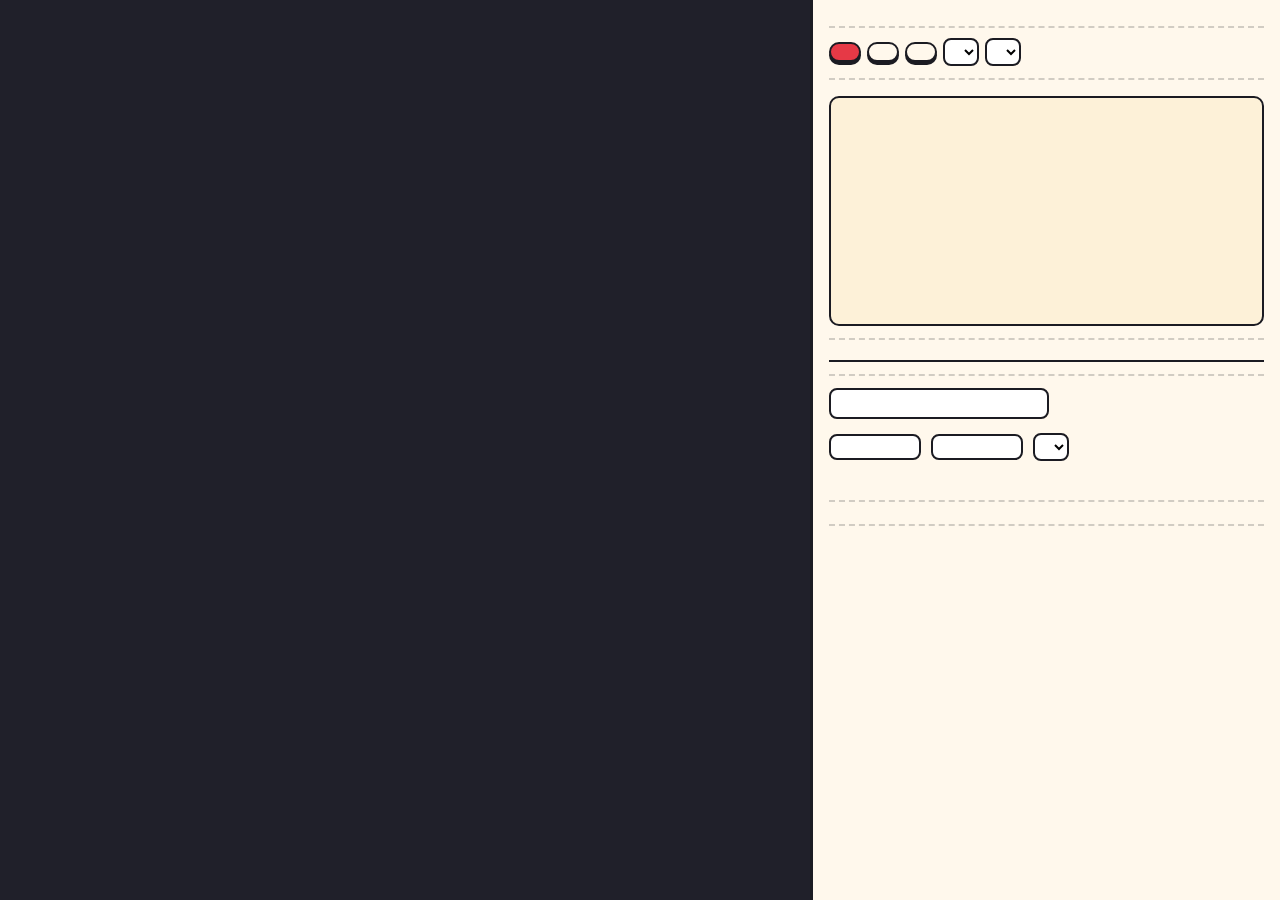
==== web/lab.html @ cda43474 "The Graph Lab, a glossary of moves, postcards, and juggling that can be learned The Graph Lab (lab.h" ====
<!doctype html>
<html lang="en">
<head>
  <meta charset="utf-8">
  <meta name="viewport" content="width=device-width, initial-scale=1">
  <meta http-equiv="Content-Security-Policy" content="default-src 'self'; script-src 'self' 'wasm-unsafe-eval'; connect-src 'self'; style-src 'self'; img-src 'self' data:; media-src 'self' blob:; object-src 'none'; base-uri 'none'; form-action 'none'">
  <title>Graph Lab · Food Truck Circus</title>
  <meta name="description" content="Give a circus performer a function and watch them plot it on a trampoline, one bounce per point, planning each bounce with a behaviour tree. A math-circle toy.">
  <link rel="stylesheet" href="style.css">
  <link rel="stylesheet" href="lab.css">
</head>
<body class="lab" data-ready="false" data-mode="loading">
  <div id="stage">
    <canvas id="view"></canvas>
    <div id="hud">
      <div id="callout"><div class="word" id="c-word"></div><div class="trick" id="c-trick"></div></div>
      <div id="bubbles"></div>
      <div id="hands"></div>
      <div id="lab-summary" hidden></div>
    </div>
  </div>

  <aside id="panel">
    <header>
      <h1 data-copy="lab.title"></h1>
      <p class="subtitle" data-copy="lab.subtitle"></p>
      <a id="back" href="index.html" data-copy="lab.back"></a>
    </header>

    <section class="runbar">
      <button id="run-auto" class="big" data-copy="lab.run_auto"></button>
      <button id="run-you" data-copy="lab.run_you"></button>
      <button id="stop" data-copy="lab.stop"></button>
      <label><span data-copy="lab.speed"></span> <select id="speed"></select></label>
      <label><span data-copy="lab.venue"></span> <select id="venue"></select></label>
      <p id="you-hint" class="hint" data-copy="lab.you_hint" hidden></p>
    </section>

    <section>
      <h2 data-copy="lab.draw_heading"></h2>
      <p class="hint" data-copy="lab.draw_hint"></p>
      <div id="graph-box">
        <svg id="graph" viewBox="0 0 100 100" preserveAspectRatio="none"></svg>
        <div id="graph-labels"></div>
      </div>
    </section>

    <section>
      <h2 data-copy="lab.table_heading"></h2>
      <p class="hint" data-copy="lab.table_hint"></p>
      <table id="machine">
        <thead><tr>
          <th data-copy="lab.col_x"></th><th data-copy="lab.col_y"></th><th data-copy="lab.col_change"></th>
          <th data-copy="lab.col_change2"></th><th data-copy="lab.col_marked"></th><th data-copy="lab.col_off"></th>
        </tr></thead>
        <tbody></tbody>
      </table>
    </section>

    <section>
      <h2 data-copy="lab.write_heading"></h2>
      <form id="formula-form">
        <label class="formula"><span data-copy="lab.formula_label"></span> <input id="formula" autocomplete="off" spellcheck="false"></label>
      </form>
      <p class="hint" data-copy="lab.formula_hint"></p>
      <div id="presets"></div>
      <div class="domain">
        <label><span data-copy="lab.from"></span> <input id="from" size="5"></label>
        <label><span data-copy="lab.to"></span> <input id="to" size="5"></label>
        <label><select id="points"></select> <span data-copy="lab.points"></span></label>
      </div>
      <p id="error" class="error"></p>
    </section>

    <section>
      <h2 data-copy="lab.plan_heading"></h2>
      <p class="hint" data-copy="lab.plan_hint"></p>
      <ol id="tree"></ol>
      <h3 data-copy="lab.thinking_heading"></h3>
      <ol id="log"></ol>
    </section>

    <section>
      <h2 data-copy="lab.ideas_heading"></h2>
      <ul id="ideas"></ul>
    </section>
    <div id="build" class="build"></div>
  </aside>
  <div id="message"></div>
  <script type="module" src="lab.js"></script>
</body>
</html>
---- web/style.css ----
:root {
  --ink: #1b1b22;
  --paper: #fff8ec;
  --cream: #fdf1d8;
  --truck: #f4c430;
  --teal: #2a9d8f;
  --red: #e63946;
  --navy: #1d3557;
  --shadow: rgba(20, 16, 10, 0.35);
  --leg0: #e76f51;
  --leg1: #2a9d8f;
  --leg2: #f4a261;
  --leg3: #9d4edd;
  --leg4: #3a86ff;
  --display: "Avenir Next Condensed", "Arial Narrow", "Futura", "Trebuchet MS", system-ui, sans-serif;
  --body: system-ui, -apple-system, "Segoe UI", Roboto, sans-serif;
}

[hidden] { display: none !important; }

* { box-sizing: border-box; }

html, body {
  margin: 0;
  height: 100%;
  overflow: hidden;
  background: #20202a;
  color: var(--ink);
  font-family: var(--body);
}

canvas#view {
  position: fixed;
  inset: 0;
  width: 100vw;
  height: 100vh;
  display: block;
  cursor: grab;
}

button {
  font: 600 15px var(--body);
  border: 2px solid var(--ink);
  background: var(--paper);
  color: var(--ink);
  border-radius: 10px;
  padding: 8px 14px;
  cursor: pointer;
  box-shadow: 0 3px 0 var(--ink);
}
button:hover { background: #fff; }
button:active { transform: translateY(2px); box-shadow: 0 1px 0 var(--ink); }
button.big {
  font: 800 22px var(--display);
  letter-spacing: 0.04em;
  text-transform: uppercase;
  background: var(--red);
  color: #fff;
  padding: 10px 26px;
}
button.big:hover { background: #f25563; }
button.small { font-size: 12px; padding: 4px 10px; box-shadow: 0 2px 0 var(--ink); }
button:disabled { opacity: 0.45; cursor: default; }

/* ---------- HUD ---------- */

#hud { position: fixed; inset: 0; pointer-events: none; }
#hud button { pointer-events: auto; }

#mission-box, #height-box {
  position: absolute;
  top: 14px;
  background: rgba(255, 248, 236, 0.92);
  border: 2px solid var(--ink);
  border-radius: 12px;
  padding: 10px 14px;
  box-shadow: 0 4px 0 var(--shadow);
}
#mission-box { left: 14px; max-width: min(420px, 60vw); }
#height-box { right: 14px; text-align: right; }
.mission-name { font: 800 22px var(--display); text-transform: uppercase; letter-spacing: 0.03em; }
#mission-box .venue { font-size: 13px; color: #555; margin-bottom: 6px; }
.objective { font-weight: 600; }
.progress { font: 700 18px var(--display); color: var(--teal); margin-top: 4px; }
.timer { font: 800 20px var(--display); color: var(--red); }
.height { font: 800 26px var(--display); }
.peak { font-size: 13px; color: #555; }

#callout {
  position: absolute;
  left: 0; right: 0;
  top: 22%;
  text-align: center;
}
#callout .word {
  font: 900 clamp(48px, 9vw, 110px) var(--display);
  letter-spacing: 0.04em;
  color: #fff;
  -webkit-text-stroke: 3px var(--ink);
  text-shadow: 0 6px 0 var(--ink);
  opacity: 0;
}
#callout .trick {
  font: 800 clamp(18px, 2.6vw, 30px) var(--display);
  color: var(--ink);
  background: var(--truck);
  display: inline-block;
  padding: 2px 14px;
  border: 2px solid var(--ink);
  border-radius: 8px;
  opacity: 0;
}
#callout.pop .word { animation: pop 1.4s ease-out forwards; }
#callout.pop .trick { animation: rise 1.6s ease-out forwards; }
#callout .word.excellent, #callout .word.groovy { color: #ffd166; }
#callout .word.great, #callout .word.funky { color: #06d6a0; }
#callout .word.nice, #callout .word.smooth { color: #8ecae6; }
#callout .word.ok, #callout .word.chill { color: #f1faee; }
#callout .word.miss { color: #adb5bd; }
#callout .word.oh_no, #callout .word.darn { color: var(--red); }

@keyframes pop {
  0% { opacity: 0; transform: scale(0.4) rotate(-6deg); }
  12% { opacity: 1; transform: scale(1.18) rotate(2deg); }
  22% { transform: scale(1) rotate(0); }
  75% { opacity: 1; }
  100% { opacity: 0; transform: scale(1.05) translateY(-20px); }
}
@keyframes rise {
  0% { opacity: 0; transform: translateY(16px); }
  15% { opacity: 1; transform: translateY(0); }
  80% { opacity: 1; }
  100% { opacity: 0; }
}

#bubbles .bubble {
  position: absolute;
  transform: translate(-50%, -130%);
  background: #fff;
  border: 2px solid var(--ink);
  border-radius: 14px;
  padding: 2px 9px;
  font: 800 15px var(--display);
  white-space: nowrap;
  animation: bubble 1.3s ease-out forwards;
}
#bubbles .bubble::after {
  content: "";
  position: absolute;
  left: 50%;
  bottom: -9px;
  border: 8px solid transparent;
  border-top-color: var(--ink);
  border-bottom: 0;
  transform: translateX(-50%);
}
@keyframes bubble {
  0% { opacity: 0; margin-top: 10px; }
  15% { opacity: 1; margin-top: 0; }
  80% { opacity: 1; }
  100% { opacity: 0; margin-top: -12px; }
}

#hint {
  position: absolute;
  bottom: 16px;
  left: 50%;
  transform: translateX(-50%);
  background: rgba(27, 27, 34, 0.78);
  color: #fff;
  padding: 6px 14px;
  border-radius: 999px;
  font-size: 14px;
  white-space: nowrap;
}
#help-toggle { position: absolute; bottom: 14px; right: 14px; }
#moves-hud { position: absolute; bottom: 14px; right: 104px; }
#help {
  position: absolute;
  bottom: 54px;
  right: 14px;
  background: rgba(255, 248, 236, 0.96);
  border: 2px solid var(--ink);
  border-radius: 12px;
  padding: 10px 12px;
  max-width: 460px;
}

table.controls { border-collapse: collapse; font-size: 13px; margin-top: 6px; }
table.controls td { padding: 3px 8px; vertical-align: top; }
table.controls td:first-child { font-weight: 700; white-space: nowrap; }

/* ---------- overlays ---------- */

.overlay { position: fixed; inset: 0; overflow: auto; }
.overlay.center {
  display: grid;
  place-items: center;
  background: rgba(20, 16, 10, 0.4);
}
.panel {
  background: var(--paper);
  border: 3px solid var(--ink);
  border-radius: 18px;
  padding: 22px 28px;
  box-shadow: 0 8px 0 var(--shadow);
  text-align: center;
  min-width: min(420px, 92vw);
}
.panel button { margin: 6px; }

#map {
  background: linear-gradient(180deg, rgba(20, 16, 10, 0.55), rgba(20, 16, 10, 0) 30%);
  padding: 18px 22px 30px;
}
#map header { color: #fff; text-shadow: 0 2px 0 rgba(0, 0, 0, 0.5); }
#map h1 {
  margin: 0;
  font: 900 clamp(34px, 5vw, 60px) var(--display);
  letter-spacing: 0.05em;
  text-transform: uppercase;
  color: var(--truck);
  -webkit-text-stroke: 2px var(--ink);
  text-shadow: 0 5px 0 var(--ink);
}
#map .subtitle { margin: 4px 0 14px; max-width: 760px; font-size: 15px; }

.map-body { display: grid; grid-template-columns: minmax(0, 1fr) 340px; gap: 16px; align-items: start; }
@media (max-width: 900px) { .map-body { grid-template-columns: 1fr; } }

.tour, #brief {
  background: rgba(255, 248, 236, 0.95);
  border: 3px solid var(--ink);
  border-radius: 16px;
  padding: 14px 16px;
  box-shadow: 0 6px 0 var(--shadow);
}
.tour-head { display: flex; justify-content: space-between; align-items: baseline; }
.tour h2 { margin: 0; font: 800 26px var(--display); text-transform: uppercase; }
#tour-count { font: 700 16px var(--display); color: var(--teal); }
.tour .hint { margin: 2px 0 8px; font-size: 13px; color: #555; }

#legs { display: flex; flex-wrap: wrap; gap: 6px 14px; font-size: 12px; margin-bottom: 8px; }
#legs span::before {
  content: "";
  display: inline-block;
  width: 10px; height: 10px;
  border-radius: 50%;
  margin-right: 5px;
  border: 1.5px solid var(--ink);
  background: var(--c);
}

#hasse {
  position: relative;
  height: clamp(420px, 62vh, 640px);
  background:
    repeating-linear-gradient(90deg, rgba(0, 0, 0, 0.035) 0 1px, transparent 1px 9.09%),
    var(--cream);
  border-radius: 12px;
  border: 2px dashed rgba(27, 27, 34, 0.25);
}
#edges { position: absolute; inset: 0; width: 100%; height: 100%; pointer-events: none; }
#nodes { position: absolute; inset: 0; }
#edges line { stroke: rgba(27, 27, 34, 0.25); stroke-width: 2.5; vector-effect: non-scaling-stroke; }
#edges line.open { stroke: var(--teal); stroke-width: 3.5; }

.node {
  position: absolute;
  /* centred by margins, not a transform: the shared button:active rule
     replaces `transform`, and a node that jumps on press loses its click */
  margin: -21px 0 0 -21px;
  width: 42px; height: 42px;
  border-radius: 50%;
  border: 3px solid var(--ink);
  background: var(--c);
  color: #fff;
  font: 900 16px var(--display);
  display: grid;
  place-items: center;
  padding: 0;
  box-shadow: 0 3px 0 var(--ink);
  text-shadow: 0 1px 0 var(--ink);
}
.node.locked { background: #c9c2b4; color: #77706a; text-shadow: none; }
.node.passed::after {
  content: "★";
  position: absolute;
  top: -10px; right: -8px;
  font-size: 18px;
  color: #ffd166;
  -webkit-text-stroke: 1px var(--ink);
}
.node.selected { outline: 4px solid var(--truck); outline-offset: 3px; transform: scale(1.15); }
.node:active { transform: translateY(2px); }
.node.selected:active { transform: scale(1.15) translateY(2px); }
.node .label {
  position: absolute;
  top: 100%;
  margin-top: 4px;
  width: 120px;
  left: 50%;
  transform: translateX(-50%);
  font: 700 11px var(--body);
  color: var(--ink);
  text-shadow: none;
  line-height: 1.15;
  pointer-events: none;
}

#brief .when { font-size: 12px; color: #666; }
#brief h3 { margin: 2px 0; font: 900 26px var(--display); text-transform: uppercase; }
#brief .venue { font-weight: 600; margin-bottom: 8px; }
#brief .goal { font-weight: 700; color: var(--teal); margin-bottom: 4px; }
#brief .brief { font-size: 14px; line-height: 1.4; margin: 6px 0; }
#brief .best { font: 800 16px var(--display); color: #b5838d; }
.unlock { font-weight: 700; color: var(--red); margin: 4px 0 8px; }
#brief .locked { color: #777; font-size: 13px; margin-top: 6px; }
#brief h4 { margin: 16px 0 6px; font: 800 16px var(--display); text-transform: uppercase; }
#costumes { display: flex; flex-wrap: wrap; gap: 6px; }
.costume {
  display: flex;
  align-items: center;
  gap: 6px;
  font-size: 12px;
  padding: 4px 8px;
  box-shadow: 0 2px 0 var(--ink);
}
.costume .swatch { display: inline-flex; border: 1.5px solid var(--ink); border-radius: 4px; overflow: hidden; }
.costume .swatch i { width: 8px; height: 16px; display: block; }
.costume.worn { background: var(--truck); }
.costume:disabled { opacity: 0.5; }
#brief .about { margin-top: 12px; font-size: 13px; }
#brief .about summary { cursor: pointer; font-weight: 700; }
.about-text { font-size: 12px; line-height: 1.45; color: #444; }
.credit, .save-note { font-size: 12px; color: #666; margin: 4px 0; }
.tools { display: flex; gap: 6px; flex-wrap: wrap; margin-top: 6px; }
.build { font-size: 10px; color: #999; margin-top: 8px; }

#result .result-word {
  font: 900 clamp(48px, 8vw, 90px) var(--display);
  color: var(--truck);
  -webkit-text-stroke: 3px var(--ink);
  text-shadow: 0 6px 0 var(--ink);
}
#result h2 { margin: 6px 0; font: 800 24px var(--display); text-transform: uppercase; }
#r-grade { font-weight: 700; color: var(--teal); margin: 6px 0; }

#message {
  position: fixed;
  left: 50%;
  top: 40%;
  transform: translateX(-50%);
  color: #fff;
  font: 700 20px var(--body);
  text-shadow: 0 2px 4px #000;
}

#hands .hand {
  position: absolute;
  transform: translate(-50%, 0);
  width: 38px; height: 38px;
  border-radius: 9px;
  border: 3px solid var(--ink);
  background: var(--paper);
  font: 900 22px var(--display);
  display: grid;
  place-items: center;
  box-shadow: 0 3px 0 var(--ink);
  opacity: 0.75;
}
#hands .hand.hot {
  background: #ffd166;
  opacity: 1;
  transform: translate(-50%, 0) scale(1.25);
}

#lab-link {
  display: inline-block;
  margin: 0 0 12px;
  padding: 6px 14px;
  background: var(--teal);
  color: #fff;
  font: 800 16px var(--display);
  letter-spacing: 0.03em;
  text-decoration: none;
  border: 2px solid var(--ink);
  border-radius: 10px;
  box-shadow: 0 3px 0 var(--ink);
  text-shadow: none;
}

#moves { z-index: 10; }
.moves-panel { max-width: min(860px, 94vw); max-height: 88vh; overflow-y: auto; text-align: left; }
.moves-panel h2 { margin: 0 0 4px; font: 900 28px var(--display); text-transform: uppercase; }
.moves-intro { font-size: 14px; color: #444; }
#move-list { display: grid; grid-template-columns: repeat(auto-fill, minmax(240px, 1fr)); gap: 10px; margin: 10px 0; }
.move { border: 2px solid var(--ink); border-radius: 10px; padding: 8px 10px; background: #fff; }
.move h4 { margin: 0; font: 800 18px var(--display); text-transform: uppercase; }
.move .meta { font-size: 11px; color: var(--teal); font-weight: 700; }
.move p { margin: 4px 0 0; font-size: 13px; line-height: 1.35; }
#brief .open-moves { margin-left: 6px; }

img.postcard {
  display: block;
  width: 100%;
  aspect-ratio: 16 / 9;
  border-radius: 10px;
  border: 2px solid var(--ink);
  margin-bottom: 8px;
}
#intro {
  position: fixed;
  inset: 0;
  display: grid;
  place-items: center;
  pointer-events: none;
  background: rgba(20, 16, 10, 0.35);
}
#intro img { width: min(820px, 88vw); box-shadow: 0 10px 0 var(--shadow); border-width: 3px; }
#intro.go { animation: intro 2.8s ease-in forwards; }
@keyframes intro {
  0% { opacity: 0; transform: scale(0.94) rotate(-1.5deg); }
  12% { opacity: 1; transform: scale(1) rotate(0); }
  72% { opacity: 1; }
  100% { opacity: 0; transform: scale(1.04); }
}
#r-next-card { margin: 10px auto 4px; max-width: 420px; }
#r-next-card figcaption { font-weight: 700; font-size: 13px; }
---- web/lab.css ----
/* The Graph Lab: the stage on the left, the panel on the right. */

body.lab { overflow: hidden; background: #20202a; }

#stage { position: fixed; left: 0; top: 0; bottom: 0; right: min(470px, 42vw); }
#stage canvas#view { position: absolute; inset: 0; width: 100%; height: 100%; }
#stage #hud { position: absolute; inset: 0; pointer-events: none; }

#lab-summary {
  position: absolute;
  left: 50%; bottom: 18px;
  transform: translateX(-50%);
  background: var(--paper);
  border: 3px solid var(--ink);
  border-radius: 12px;
  padding: 8px 16px;
  font-weight: 700;
  box-shadow: 0 4px 0 var(--shadow);
  max-width: 90%;
  text-align: center;
}

#panel {
  position: fixed;
  right: 0; top: 0; bottom: 0;
  width: min(470px, 42vw);
  overflow-y: auto;
  background: var(--paper);
  border-left: 3px solid var(--ink);
  padding: 14px 16px 30px;
}
#panel h1 {
  margin: 0;
  font: 900 34px var(--display);
  text-transform: uppercase;
  color: var(--truck);
  -webkit-text-stroke: 1.5px var(--ink);
  text-shadow: 0 3px 0 var(--ink);
}
#panel .subtitle { margin: 4px 0; font-size: 14px; }
#panel #back { font-size: 13px; color: var(--teal); font-weight: 700; }
#panel section { border-top: 2px dashed rgba(27, 27, 34, 0.2); padding-top: 10px; margin-top: 12px; }
#panel h2 { margin: 0 0 2px; font: 800 20px var(--display); text-transform: uppercase; }
#panel h3 { margin: 10px 0 2px; font: 800 15px var(--display); text-transform: uppercase; }
#panel .hint { font-size: 12.5px; color: #555; margin: 2px 0 6px; }
#panel .error { color: var(--red); font-weight: 700; font-size: 13px; min-height: 1em; }

.runbar { display: flex; flex-wrap: wrap; gap: 6px; align-items: center; }
.runbar .big { font-size: 17px; padding: 8px 14px; }
.runbar label { font-size: 12px; }
select { max-width: 100%; }
select, input { font: 600 14px var(--body); border: 2px solid var(--ink); border-radius: 8px; padding: 3px 6px; background: #fff; }

#graph-box { position: relative; height: 230px; background: var(--cream); border: 2px solid var(--ink); border-radius: 10px; }
#graph { position: absolute; inset: 0; width: 100%; height: 100%; touch-action: none; }
#graph .grid { stroke: rgba(27, 27, 34, 0.12); stroke-width: 1; vector-effect: non-scaling-stroke; }
#graph .axis { stroke: var(--ink); stroke-width: 1.6; vector-effect: non-scaling-stroke; }
#graph .curve { fill: none; stroke: var(--teal); stroke-width: 3; vector-effect: non-scaling-stroke; stroke-linejoin: round; }
#graph-labels { position: absolute; inset: 0; pointer-events: none; font: 600 10px var(--body); color: #555; }
#graph-labels span { position: absolute; transform: translate(-50%, 2px); }
#graph-labels span.y { transform: translate(-115%, -50%); }
.dot {
  position: absolute;
  width: 16px; height: 16px;
  margin: -8px 0 0 -8px;
  border-radius: 50%;
  border: 2.5px solid var(--ink);
  background: var(--teal);
  cursor: ns-resize;
  pointer-events: auto;
  touch-action: none;
}
.dot:hover, .dot.dragging { background: #ffd166; }
.mark {
  position: absolute;
  width: 22px; height: 22px;
  margin: -11px 0 0 -11px;
  border-radius: 50%;
  border: 3px solid #f4a261;
  background: rgba(255, 209, 102, 0.35);
  pointer-events: none;
}
.pen {
  position: absolute;
  width: 12px; height: 12px;
  margin: -6px 0 0 -6px;
  border-radius: 3px;
  background: var(--red);
  border: 2px solid var(--ink);
  pointer-events: none;
}

#machine { width: 100%; border-collapse: collapse; font-size: 13px; }
#machine th { font-size: 11px; text-align: right; padding: 2px 4px; border-bottom: 2px solid var(--ink); }
#machine td { text-align: right; padding: 2px 4px; border-bottom: 1px solid rgba(27, 27, 34, 0.12); font-variant-numeric: tabular-nums; }
#machine td:nth-child(2) { font-weight: 800; }
#machine tr.next { background: #fff0b3; }

.formula { font: 800 18px var(--display); }
#formula { width: 220px; font: 700 18px ui-monospace, Menlo, monospace; }
#presets { display: flex; flex-wrap: wrap; gap: 4px; }
#presets button { font: 600 13px ui-monospace, Menlo, monospace; padding: 2px 8px; box-shadow: 0 2px 0 var(--ink); }
.domain { display: flex; gap: 10px; margin-top: 8px; font-size: 13px; align-items: center; flex-wrap: wrap; }

#tree { list-style: none; padding: 0; margin: 4px 0; font-size: 13px; }
#tree li { padding: 2px 6px; border-radius: 6px; margin: 1px 0; }
#tree li .kind { font-size: 10px; color: #777; margin-right: 6px; text-transform: uppercase; }
#tree li.lit { background: #ffd166; font-weight: 700; }
#tree li.d1 { margin-left: 16px; } #tree li.d2 { margin-left: 32px; } #tree li.d3 { margin-left: 48px; }
#log { font-size: 12.5px; padding-left: 18px; margin: 4px 0; }
#log li { margin: 2px 0; }
#log li:last-child { font-weight: 700; }
#ideas { font-size: 13px; padding-left: 18px; }
#ideas li { margin: 4px 0; }

@media (max-width: 800px) {
  #stage { right: 0; bottom: 45vh; }
  #panel { top: 55vh; width: 100%; border-left: 0; border-top: 3px solid var(--ink); }
}
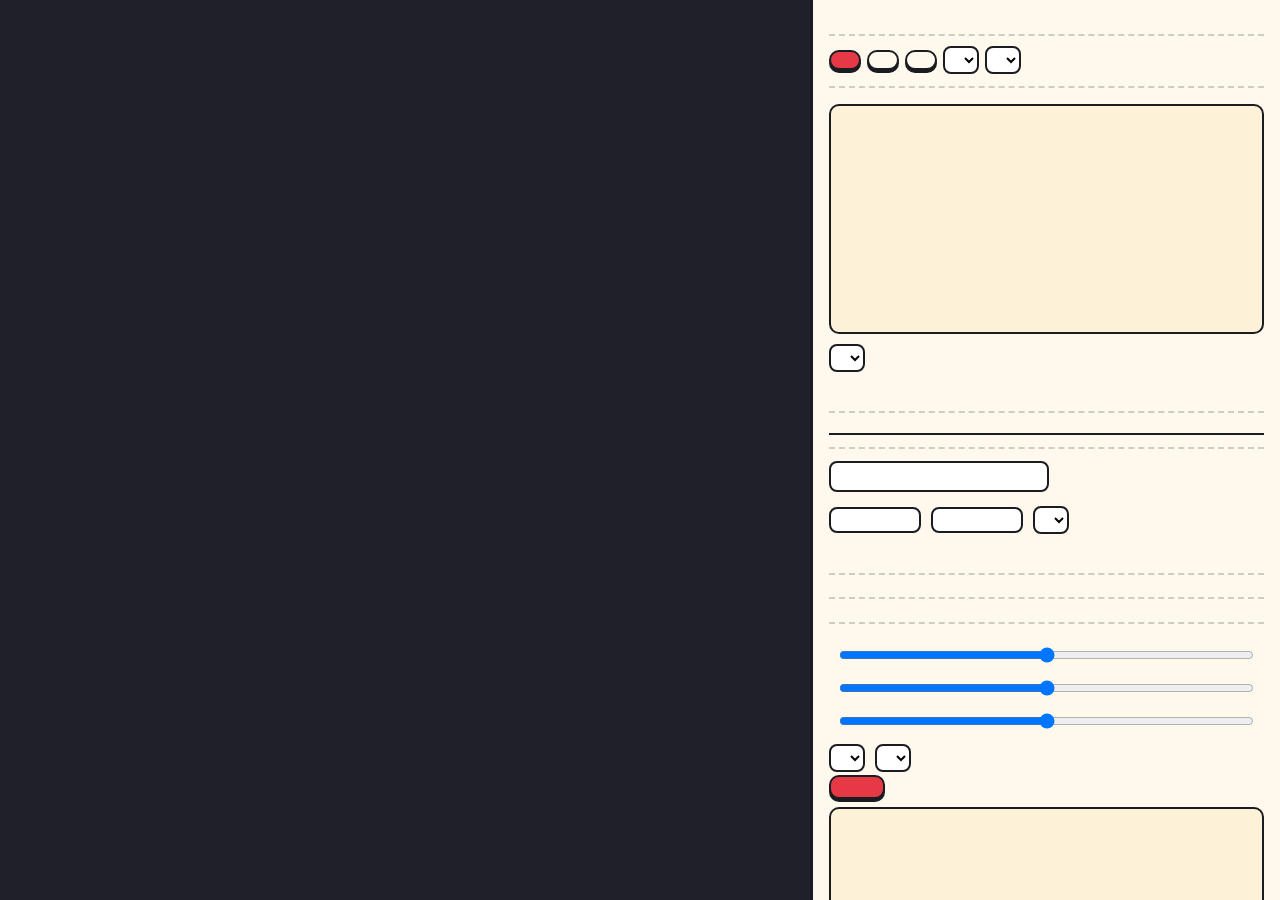
==== commit 24f5e18f: "Two more labs: popcorn under a flight, and juggling patterns as numbers The lab page becomes the Cir" ====
--- a/web/lab.html
+++ b/web/lab.html
@@ -4,7 +4,7 @@
   <meta charset="utf-8">
   <meta name="viewport" content="width=device-width, initial-scale=1">
   <meta http-equiv="Content-Security-Policy" content="default-src 'self'; script-src 'self' 'wasm-unsafe-eval'; connect-src 'self'; style-src 'self'; img-src 'self' data:; media-src 'self' blob:; object-src 'none'; base-uri 'none'; form-action 'none'">
-  <title>Graph Lab · Food Truck Circus</title>
+  <title>Circus Math Lab · Food Truck Circus</title>
   <meta name="description" content="Give a circus performer a function and watch them plot it on a trampoline, one bounce per point, planning each bounce with a behaviour tree. A math-circle toy.">
   <link rel="stylesheet" href="style.css">
   <link rel="stylesheet" href="lab.css">
@@ -25,27 +25,35 @@
       <h1 data-copy="lab.title"></h1>
       <p class="subtitle" data-copy="lab.subtitle"></p>
       <a id="back" href="index.html" data-copy="lab.back"></a>
+      <nav id="tabs"></nav>
     </header>
 
     <section class="runbar">
-      <button id="run-auto" class="big" data-copy="lab.run_auto"></button>
-      <button id="run-you" data-copy="lab.run_you"></button>
+      <button id="run-auto" class="big" data-kind="0" data-copy="lab.run_auto"></button>
+      <button id="run-you" data-kind="0" data-copy="lab.run_you"></button>
       <button id="stop" data-copy="lab.stop"></button>
       <label><span data-copy="lab.speed"></span> <select id="speed"></select></label>
       <label><span data-copy="lab.venue"></span> <select id="venue"></select></label>
-      <p id="you-hint" class="hint" data-copy="lab.you_hint" hidden></p>
+      <p id="you-hint" class="hint" data-kind="0" data-copy="lab.you_hint" hidden></p>
     </section>
 
-    <section>
+    <section data-kind="0">
+      <p class="hint" data-copy="lab.plot_intro"></p>
       <h2 data-copy="lab.draw_heading"></h2>
       <p class="hint" data-copy="lab.draw_hint"></p>
       <div id="graph-box">
         <svg id="graph" viewBox="0 0 100 100" preserveAspectRatio="none"></svg>
         <div id="graph-labels"></div>
       </div>
+      <h3 data-copy="lab.join_heading"></h3>
+      <p class="hint" data-copy="lab.join_hint"></p>
+      <label class="join"><span data-copy="lab.join_label"></span>
+        <select id="join"><option value="" data-copy="lab.join_lines"></option><option value="1" data-copy="lab.join_smooth"></option></select>
+      </label>
+      <p id="interp-error" class="interp-error"></p>
     </section>
 
-    <section>
+    <section data-kind="0">
       <h2 data-copy="lab.table_heading"></h2>
       <p class="hint" data-copy="lab.table_hint"></p>
       <table id="machine">
@@ -57,7 +65,7 @@
       </table>
     </section>
 
-    <section>
+    <section data-kind="0">
       <h2 data-copy="lab.write_heading"></h2>
       <form id="formula-form">
         <label class="formula"><span data-copy="lab.formula_label"></span> <input id="formula" autocomplete="off" spellcheck="false"></label>
@@ -72,7 +80,7 @@
       <p id="error" class="error"></p>
     </section>
 
-    <section>
+    <section data-kind="0">
       <h2 data-copy="lab.plan_heading"></h2>
       <p class="hint" data-copy="lab.plan_hint"></p>
       <ol id="tree"></ol>
@@ -80,9 +88,54 @@
       <ol id="log"></ol>
     </section>
 
-    <section>
+    <section data-kind="0">
       <h2 data-copy="lab.ideas_heading"></h2>
       <ul id="ideas"></ul>
+    </section>
+    <section data-kind="1">
+      <h2 data-copy="lab.fly_heading"></h2>
+      <p class="hint" data-copy="lab.fly_intro"></p>
+      <div class="sliders">
+        <label><span data-copy="lab.fly_ledge"></span> <input id="fly-ledge" type="range" min="3" max="8" step="0.5"> <b id="fly-ledge-v"></b></label>
+        <label><span data-copy="lab.fly_speed"></span> <input id="fly-speed" type="range" min="1" max="10" step="0.5"> <b id="fly-speed-v"></b></label>
+        <label><span data-copy="lab.fly_angle"></span> <input id="fly-angle" type="range" min="-20" max="70" step="5"> <b id="fly-angle-v"></b></label>
+      </div>
+      <div class="domain">
+        <label><span data-copy="lab.fly_strip"></span> <select id="fly-strip"></select></label>
+        <label><span data-copy="lab.fly_rule"></span> <select id="fly-rule"></select></label>
+      </div>
+      <button id="fly-jump" class="big" data-copy="lab.fly_jump"></button>
+      <div id="fly-box" class="graph-box">
+        <svg id="fly-graph" viewBox="0 0 100 100" preserveAspectRatio="none"></svg>
+        <div id="fly-labels" class="graph-labels"></div>
+      </div>
+      <p class="hint" data-copy="lab.fly_kernel"></p>
+      <p id="fly-summary" class="interp-error"></p>
+      <h3 data-copy="lab.fly_arcs_heading"></h3>
+      <p class="hint" data-copy="lab.fly_arcs_hint"></p>
+      <ol id="fly-arcs"></ol>
+      <h3 data-copy="lab.fly_match_heading"></h3>
+      <p class="hint" data-copy="lab.fly_match_hint"></p>
+      <form id="fly-form"><input id="fly-target" autocomplete="off" spellcheck="false"> <button id="fly-match" data-copy="lab.fly_match"></button></form>
+      <p id="fly-error" class="error"></p>
+      <ol id="fly-log"></ol>
+      <h3 data-copy="lab.ideas_heading"></h3>
+      <ul id="fly-ideas"></ul>
+    </section>
+
+    <section data-kind="2">
+      <h2 data-copy="lab.jug_heading"></h2>
+      <p class="hint" data-copy="lab.jug_intro"></p>
+      <form id="jug-form"><label class="formula"><span data-copy="lab.jug_label"></span> <input id="jug-pattern" autocomplete="off" spellcheck="false"></label></form>
+      <div id="jug-presets" class="presets"></div>
+      <p id="jug-explain" class="interp-error"></p>
+      <p class="hint" data-copy="lab.jug_diagram_hint"></p>
+      <div id="jug-box" class="graph-box">
+        <svg id="jug-graph" viewBox="0 0 100 100" preserveAspectRatio="none"></svg>
+        <div id="jug-labels" class="graph-labels"></div>
+      </div>
+      <h3 data-copy="lab.ideas_heading"></h3>
+      <ul id="jug-ideas"></ul>
     </section>
     <div id="build" class="build"></div>
   </aside>
--- a/web/lab.css
+++ b/web/lab.css
@@ -117,3 +117,42 @@
   #stage { right: 0; bottom: 45vh; }
   #panel { top: 55vh; width: 100%; border-left: 0; border-top: 3px solid var(--ink); }
 }
+
+#graph .interp { fill: none; stroke: #f77f00; stroke-width: 2.5; stroke-dasharray: 6 4; vector-effect: non-scaling-stroke; }
+#graph .gap { fill: rgba(230, 57, 70, 0.22); stroke: none; }
+.interp-error { font-size: 13px; font-weight: 700; color: #b5651d; min-height: 1em; }
+.join { font-size: 13px; }
+
+body[data-kind="0"] [data-kind]:not([data-kind="0"]),
+body[data-kind="1"] [data-kind]:not([data-kind="1"]),
+body[data-kind="2"] [data-kind]:not([data-kind="2"]) { display: none !important; }
+#tabs { display: flex; gap: 4px; margin-top: 8px; flex-wrap: wrap; }
+#tabs button { font-size: 13px; padding: 5px 10px; box-shadow: 0 2px 0 var(--ink); }
+#tabs button.on { background: var(--truck); }
+.graph-box { position: relative; height: 230px; background: var(--cream); border: 2px solid var(--ink); border-radius: 10px; margin: 8px 0; }
+.graph-box svg { position: absolute; inset: 0; width: 100%; height: 100%; }
+.graph-labels { position: absolute; inset: 0; pointer-events: none; font: 600 10px var(--body); color: #555; }
+.graph-labels span { position: absolute; transform: translate(-50%, 2px); }
+.graph-labels span.y { transform: translate(-115%, -50%); }
+#fly-graph .path { fill: none; stroke: #e76f51; stroke-width: 2.5; vector-effect: non-scaling-stroke; }
+#fly-graph .bar { fill: #fff3c4; stroke: #b5651d; stroke-width: 1; vector-effect: non-scaling-stroke; }
+#fly-graph .target { fill: none; stroke: var(--teal); stroke-width: 2.5; stroke-dasharray: 5 4; vector-effect: non-scaling-stroke; }
+#fly-graph .ledge { fill: #a47148; stroke: var(--ink); stroke-width: 1; vector-effect: non-scaling-stroke; }
+#fly-graph .bed { stroke: #1d4ed8; stroke-width: 4; vector-effect: non-scaling-stroke; }
+#fly-graph .axis, #jug-graph .axis { stroke: var(--ink); stroke-width: 1.6; vector-effect: non-scaling-stroke; }
+#fly-graph .grid { stroke: rgba(27, 27, 34, 0.12); stroke-width: 1; vector-effect: non-scaling-stroke; }
+.sliders label { display: flex; align-items: center; gap: 8px; font-size: 13px; margin: 3px 0; }
+.sliders input { flex: 1; }
+#fly-arcs { font: 600 14px ui-monospace, Menlo, monospace; padding-left: 20px; }
+#fly-arcs li span { display: block; font-weight: 400; color: #555; font-size: 13px; }
+#fly-target, #jug-pattern { font: 700 18px ui-monospace, Menlo, monospace; width: 200px; }
+#fly-log { font-size: 12.5px; padding-left: 18px; }
+#fly-ideas, #jug-ideas { font-size: 13px; padding-left: 18px; }
+.presets { display: flex; flex-wrap: wrap; gap: 4px; margin: 6px 0; }
+.presets button { font: 700 14px ui-monospace, Menlo, monospace; padding: 2px 9px; box-shadow: 0 2px 0 var(--ink); }
+#jug-box { height: 170px; }
+#jug-graph path { fill: none; stroke-width: 2.5; vector-effect: non-scaling-stroke; }
+#jug-graph path.bad { stroke-dasharray: 4 3; stroke-width: 3.5; }
+.beat { position: absolute; width: 12px; height: 12px; margin: -6px 0 0 -6px; border-radius: 50%; border: 2px solid var(--ink); background: #fff; }
+.beat.h1 { background: #ddd; }
+.digit { position: absolute; transform: translate(-50%, 0); font: 800 15px ui-monospace, Menlo, monospace; color: var(--ink); }
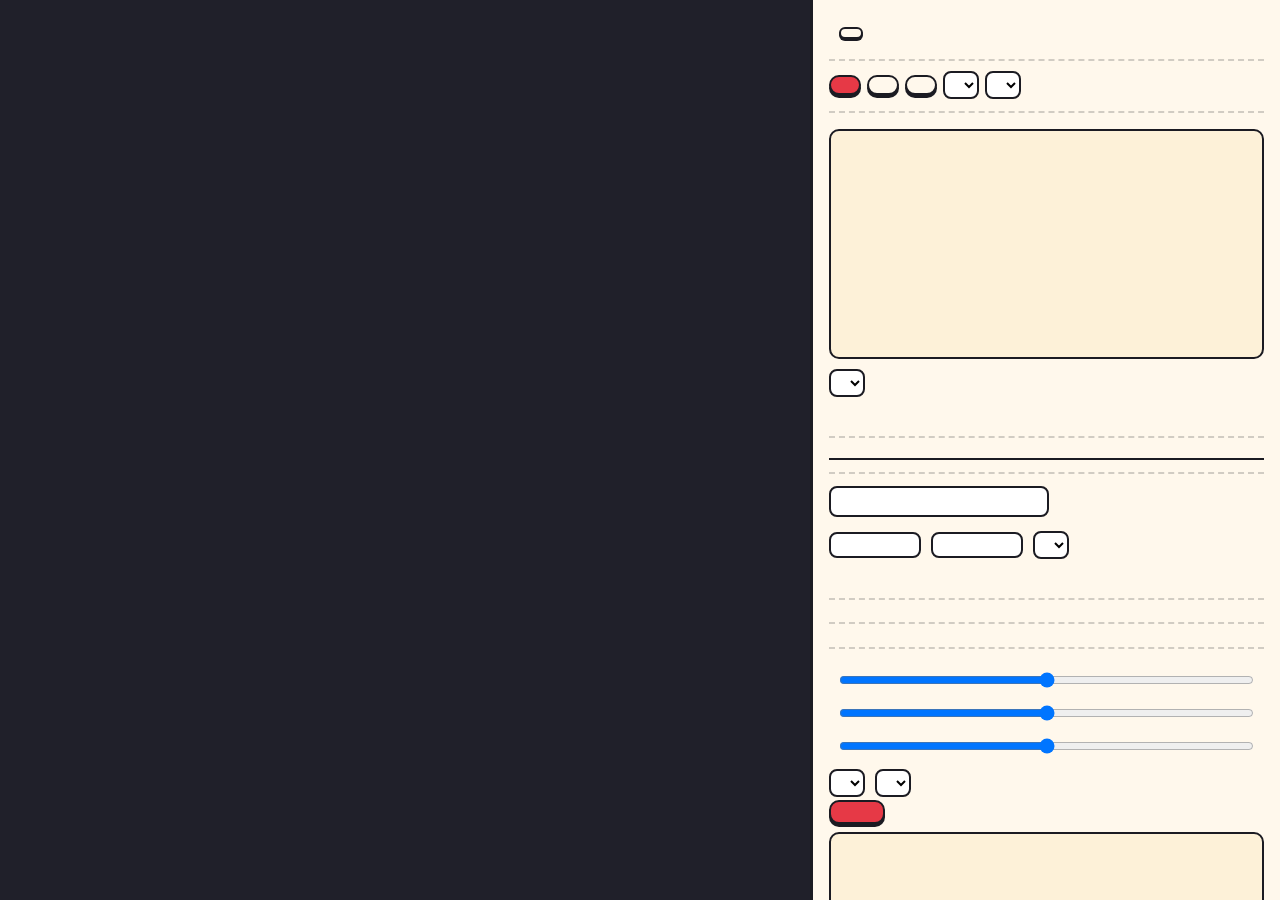
==== commit d0b452a6: "En français: every word of the game and its labs, behind one button A button on the map, the pause s" ====
--- a/web/lab.html
+++ b/web/lab.html
@@ -25,6 +25,7 @@
       <h1 data-copy="lab.title"></h1>
       <p class="subtitle" data-copy="lab.subtitle"></p>
       <a id="back" href="index.html" data-copy="lab.back"></a>
+      <button id="lang" class="small" data-copy="lang_switch"></button>
       <nav id="tabs"></nav>
     </header>
 
--- a/web/style.css
+++ b/web/style.css
@@ -173,8 +173,7 @@
   font-size: 14px;
   white-space: nowrap;
 }
-#help-toggle { position: absolute; bottom: 14px; right: 14px; }
-#moves-hud { position: absolute; bottom: 14px; right: 104px; }
+#hud-buttons { position: absolute; bottom: 14px; right: 14px; display: flex; gap: 6px; pointer-events: auto; }
 #help {
   position: absolute;
   bottom: 54px;
--- a/web/lab.css
+++ b/web/lab.css
@@ -156,3 +156,5 @@
 .beat { position: absolute; width: 12px; height: 12px; margin: -6px 0 0 -6px; border-radius: 50%; border: 2px solid var(--ink); background: #fff; }
 .beat.h1 { background: #ddd; }
 .digit { position: absolute; transform: translate(-50%, 0); font: 800 15px ui-monospace, Menlo, monospace; color: var(--ink); }
+
+#panel #lang { margin-left: 10px; }
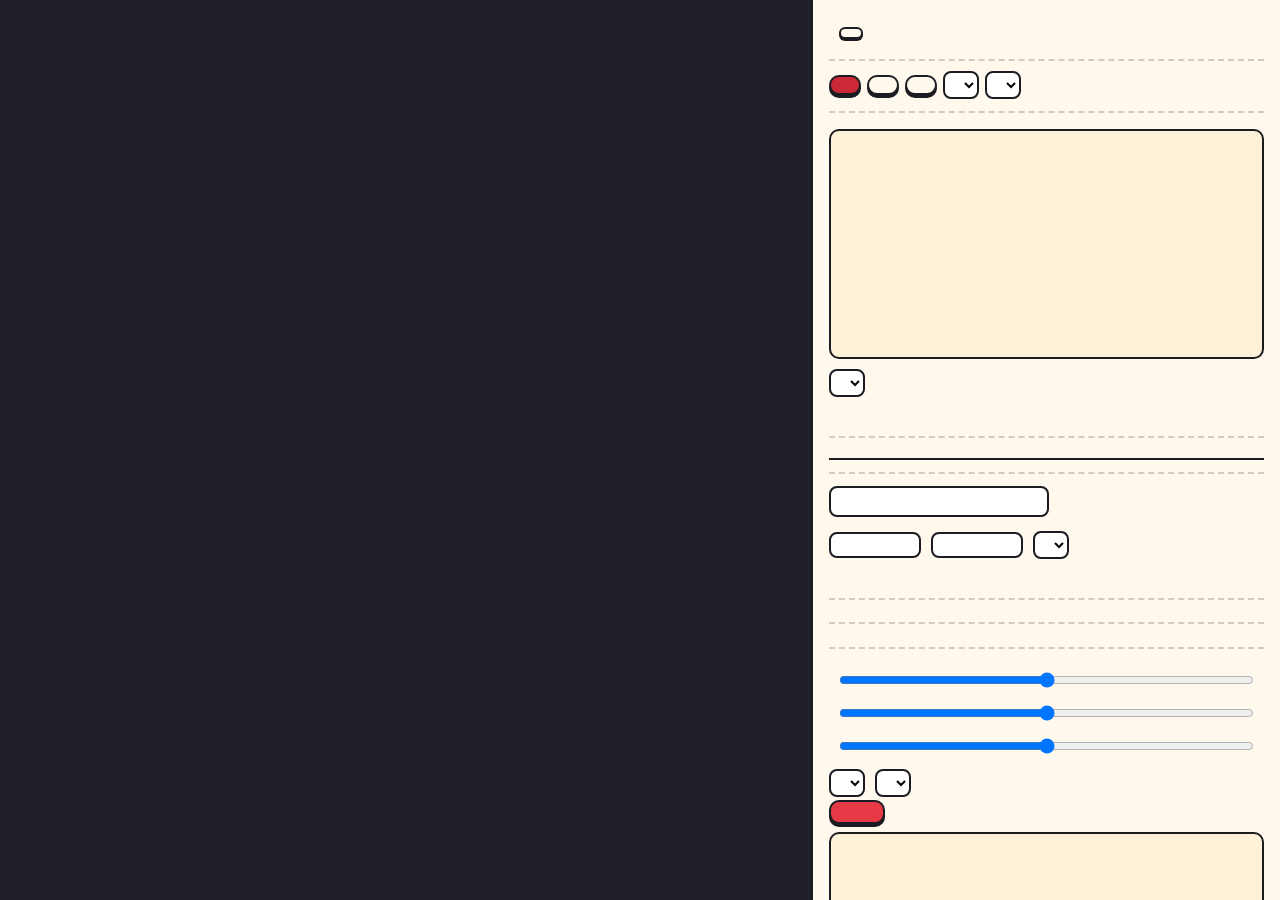
==== commit 147d7028: "Circus Math Lab: privacy kit, blocked-device messages, contrast (T1) Applies Builder's privacy kit t" ====
--- a/web/lab.html
+++ b/web/lab.html
@@ -3,7 +3,12 @@
 <head>
   <meta charset="utf-8">
   <meta name="viewport" content="width=device-width, initial-scale=1">
-  <meta http-equiv="Content-Security-Policy" content="default-src 'self'; script-src 'self' 'wasm-unsafe-eval'; connect-src 'self'; style-src 'self'; img-src 'self' data:; media-src 'self' blob:; object-src 'none'; base-uri 'none'; form-action 'none'">
+  <!-- The privacy kit (kits/privacy, TRIAGE T1): font, frame, worker and
+       manifest 'none', and no referrer. The lab plays no media element (its
+       sounds are Web Audio, fetched under connect-src), so media-src falls
+       back to default-src 'self'. -->
+  <meta http-equiv="Content-Security-Policy" content="default-src 'self'; script-src 'self' 'wasm-unsafe-eval'; connect-src 'self'; style-src 'self'; img-src 'self' data:; font-src 'none'; object-src 'none'; frame-src 'none'; worker-src 'none'; manifest-src 'none'; base-uri 'none'; form-action 'none'">
+  <meta name="referrer" content="no-referrer">
   <title>Circus Math Lab · Food Truck Circus</title>
   <meta name="description" content="Give a circus performer a function and watch them plot it on a trampoline, one bounce per point, planning each bounce with a behaviour tree. A math-circle toy.">
   <link rel="stylesheet" href="style.css">
@@ -18,6 +23,8 @@
       <div id="hands"></div>
       <div id="lab-summary" hidden></div>
     </div>
+    <!-- shown only when this device blocks WebAssembly or WebGL (lab.js) -->
+    <p id="blocked" class="blocked" role="alert" hidden></p>
   </div>
 
   <aside id="panel">
@@ -115,9 +122,9 @@
       <h3 data-copy="lab.fly_arcs_heading"></h3>
       <p class="hint" data-copy="lab.fly_arcs_hint"></p>
       <ol id="fly-arcs"></ol>
-      <h3 data-copy="lab.fly_match_heading"></h3>
+      <h3 id="fly-match-heading" data-copy="lab.fly_match_heading"></h3>
       <p class="hint" data-copy="lab.fly_match_hint"></p>
-      <form id="fly-form"><input id="fly-target" autocomplete="off" spellcheck="false"> <button id="fly-match" data-copy="lab.fly_match"></button></form>
+      <form id="fly-form"><input id="fly-target" aria-labelledby="fly-match-heading" autocomplete="off" spellcheck="false"> <button id="fly-match" data-copy="lab.fly_match"></button></form>
       <p id="fly-error" class="error"></p>
       <ol id="fly-log"></ol>
       <h3 data-copy="lab.ideas_heading"></h3>
--- a/web/lab.css
+++ b/web/lab.css
@@ -38,15 +38,21 @@
   text-shadow: 0 3px 0 var(--ink);
 }
 #panel .subtitle { margin: 4px 0; font-size: 14px; }
-#panel #back { font-size: 13px; color: var(--teal); font-weight: 700; }
+/* A darker teal than --teal: 5.4:1 on the paper, where --teal is 3.2:1
+   (WCAG AA needs 4.5:1; axe colour-contrast, TRIAGE T1). */
+#panel #back { font-size: 13px; color: #1d7268; font-weight: 700; }
 #panel section { border-top: 2px dashed rgba(27, 27, 34, 0.2); padding-top: 10px; margin-top: 12px; }
 #panel h2 { margin: 0 0 2px; font: 800 20px var(--display); text-transform: uppercase; }
 #panel h3 { margin: 10px 0 2px; font: 800 15px var(--display); text-transform: uppercase; }
 #panel .hint { font-size: 12.5px; color: #555; margin: 2px 0 6px; }
-#panel .error { color: var(--red); font-weight: 700; font-size: 13px; min-height: 1em; }
+/* #c1121f, not --red: 5.8:1 on the paper, where --red is 3.8:1 (TRIAGE T1). */
+#panel .error { color: #c1121f; font-weight: 700; font-size: 13px; min-height: 1em; }
 
 .runbar { display: flex; flex-wrap: wrap; gap: 6px; align-items: center; }
-.runbar .big { font-size: 17px; padding: 8px 14px; }
+/* White on a darker red than --red: 5.3:1 (4.2:1 on --red), 4.5:1 or better
+   on hover too (TRIAGE T1). The game's buttons are unchanged. */
+.runbar .big { font-size: 17px; padding: 8px 14px; background: #cc2936; }
+.runbar .big:hover { background: #b8232f; }
 .runbar label { font-size: 12px; }
 select { max-width: 100%; }
 select, input { font: 600 14px var(--body); border: 2px solid var(--ink); border-radius: 8px; padding: 3px 6px; background: #fff; }
@@ -120,7 +126,8 @@
 
 #graph .interp { fill: none; stroke: #f77f00; stroke-width: 2.5; stroke-dasharray: 6 4; vector-effect: non-scaling-stroke; }
 #graph .gap { fill: rgba(230, 57, 70, 0.22); stroke: none; }
-.interp-error { font-size: 13px; font-weight: 700; color: #b5651d; min-height: 1em; }
+/* #9a5418: 5.4:1 on the paper, where #b5651d was 4.1:1 (TRIAGE T1). */
+.interp-error { font-size: 13px; font-weight: 700; color: #9a5418; min-height: 1em; }
 .join { font-size: 13px; }
 
 body[data-kind="0"] [data-kind]:not([data-kind="0"]),
@@ -158,3 +165,20 @@
 .digit { position: absolute; transform: translate(-50%, 0); font: 800 15px ui-monospace, Menlo, monospace; color: var(--ink); }
 
 #panel #lang { margin-left: 10px; }
+
+/* The plain message a blocked device sees over the stage (TRIAGE T1). */
+#stage .blocked {
+  position: absolute;
+  left: 50%; top: 50%;
+  transform: translate(-50%, -50%);
+  width: min(32em, 86%);
+  margin: 0;
+  background: var(--paper);
+  color: var(--ink);
+  border: 3px solid var(--ink);
+  border-radius: 12px;
+  padding: 14px 18px;
+  font-size: 16px;
+  line-height: 1.5;
+  box-shadow: 0 4px 0 var(--shadow);
+}
